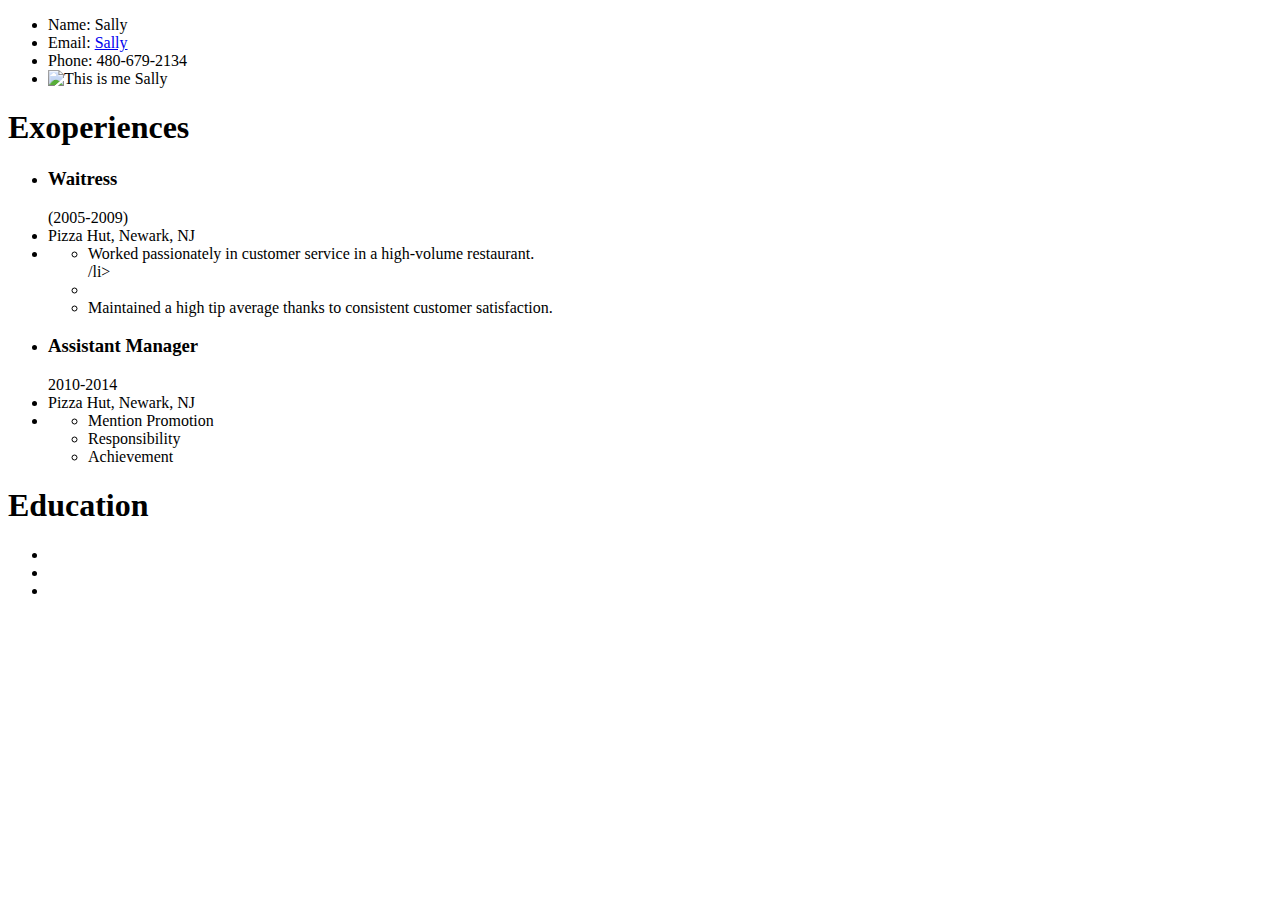
==== AboutMe/index.html @ 39550fe3 "employment4" ====
<!DOCTYPE html>
<html lang="en">

<head>
  <meta charset="utf-8">
  <meta name="viewport" content="width=device-width">
  <meta name="decription" content="resume, sally, fast leaner, teamplayer, education">
  <title>Sally's Resume</title>
  <link href="index.css" rel="stylesheet" type="text/css" />
</head>

<body>
  <header>
    <ul>
      <li>Name: Sally</li>
      <li>Email:
        <a href="mailto:sally@sallychilly.edu">Sally</a>
      </li>
      <li>Phone: 480-679-2134</li>
      <li>
        <img src="https://ia.media-imdb.com/images/M/MV5BMTY5NzE3NzU3MF5BMl5BanBnXkFtZTgwMjg0NTQ5MDE@._V1_UX214_CR0,0,214,317_AL_.jpg"
          alt="This is me Sally">
      </li>
    </ul>
  </header>
  <main>
    <section>
      <h1>Exoperiences</h1>
      <ul>
        <li><h3>Waitress</h3><span>(2005-2009)</span></li>
        <li>Pizza Hut, Newark, NJ</li>
        <li>
          <ul>
              <li>Worked passionately in customer service in a high-volume restaurant.</li>/li>
              <li><Completed the F.A.S.T. customer service training class./li>
              <li>Maintained a high tip average thanks to consistent customer satisfaction.</li>
          </ul>
        </li>
      </ul>
      <ul>
          <li><h3>Assistant Manager</h3><span>2010-2014</span></li>
          <li>Pizza Hut, Newark, NJ</li>
          <li>
            <ul>
                <li>Mention Promotion</li>
                <li>Responsibility</li>
                <li>Achievement</li>
            </ul>
          </li>
        </ul>
    </section>
    <section>
      <h1>Education</h1>
      <ul>
        <li></li>
        <li></li>
        <li></li>
      </ul>
    </section>
  </main>
</body>

</html>
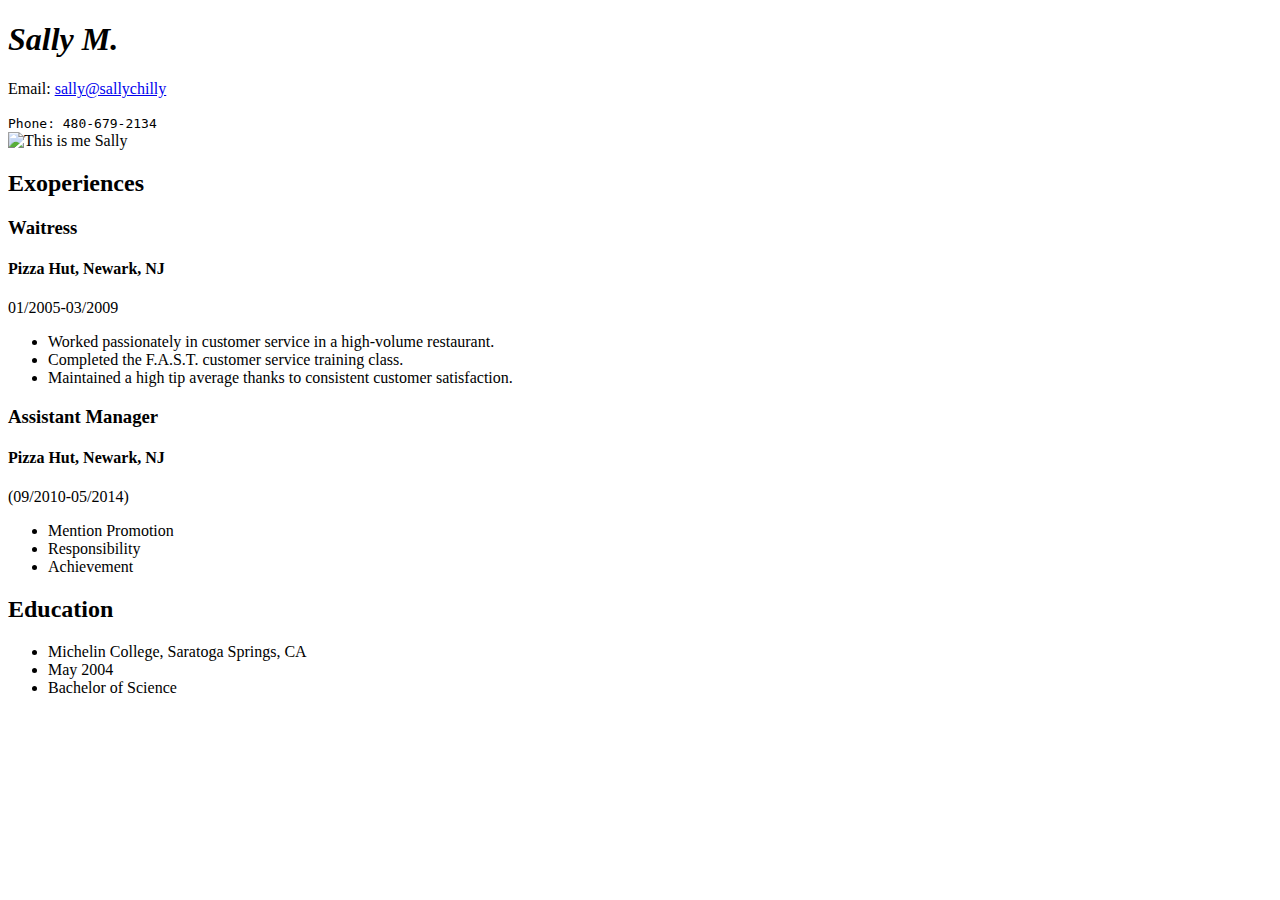
==== commit b200f852: "CompletedResume Sample" ====
--- a/AboutMe/index.html
+++ b/AboutMe/index.html
@@ -10,54 +10,51 @@
 </head>
 
 <body>
-  <header>
-    <ul>
-      <li>Name: Sally</li>
-      <li>Email:
-        <a href="mailto:sally@sallychilly.edu">Sally</a>
-      </li>
-      <li>Phone: 480-679-2134</li>
-      <li>
-        <img src="https://ia.media-imdb.com/images/M/MV5BMTY5NzE3NzU3MF5BMl5BanBnXkFtZTgwMjg0NTQ5MDE@._V1_UX214_CR0,0,214,317_AL_.jpg"
-          alt="This is me Sally">
-      </li>
-    </ul>
-  </header>
-  <main>
-    <section>
-      <h1>Exoperiences</h1>
-      <ul>
-        <li><h3>Waitress</h3><span>(2005-2009)</span></li>
-        <li>Pizza Hut, Newark, NJ</li>
+    <header>
+    
+        <h1><em>Sally M.</em></h1>
+        <p>Email:
+          <a href="mailto:sally@sallychilly.edu">sally@sallychilly</a>
+        </p>
+        <tt>Phone: 480-679-2134</tt>
         <li>
-          <ul>
-              <li>Worked passionately in customer service in a high-volume restaurant.</li>/li>
-              <li><Completed the F.A.S.T. customer service training class./li>
-              <li>Maintained a high tip average thanks to consistent customer satisfaction.</li>
-          </ul>
+          <img src="https://ia.media-imdb.com/images/M/MV5BMTY5NzE3NzU3MF5BMl5BanBnXkFtZTgwMjg0NTQ5MDE@._V1_UX214_CR0,0,214,317_AL_.jpg"
+            alt="This is me Sally">
         </li>
-      </ul>
-      <ul>
-          <li><h3>Assistant Manager</h3><span>2010-2014</span></li>
-          <li>Pizza Hut, Newark, NJ</li>
+      
+    </header>
+    <main>
+      <section>
+        <h2>Exoperiences</h2>
+        
+          <h3>Waitress</h3>
+          <h4>Pizza Hut, Newark, NJ</h4>
+          <span>01/2005-03/2009</span>
           <li>
             <ul>
-                <li>Mention Promotion</li>
-                <li>Responsibility</li>
-                <li>Achievement</li>
+                <li>Worked passionately in customer service in a high-volume restaurant.</li>
+                <li>Completed the F.A.S.T. customer service training class.</li>
+                <li>Maintained a high tip average thanks to consistent customer satisfaction.</li>
             </ul>
           </li>
+            <h3>Assistant Manager</h3>
+            <h4>Pizza Hut, Newark, NJ</h4> 
+            <span>(09/2010-05/2014)</span>
+              <ul>
+                  <li>Mention Promotion</li>
+                  <li>Responsibility</li>
+                  <li>Achievement</li>
+              </ul>      
+      </section>
+      <section>
+        <h2>Education</h2>
+        <ul>
+          <li>Michelin College, Saratoga Springs, CA</li>
+          <li>May 2004</li>
+          <li>Bachelor of Science</li>
         </ul>
-    </section>
-    <section>
-      <h1>Education</h1>
-      <ul>
-        <li></li>
-        <li></li>
-        <li></li>
-      </ul>
-    </section>
-  </main>
+      </section>
+    </main>
 </body>
 
 </html>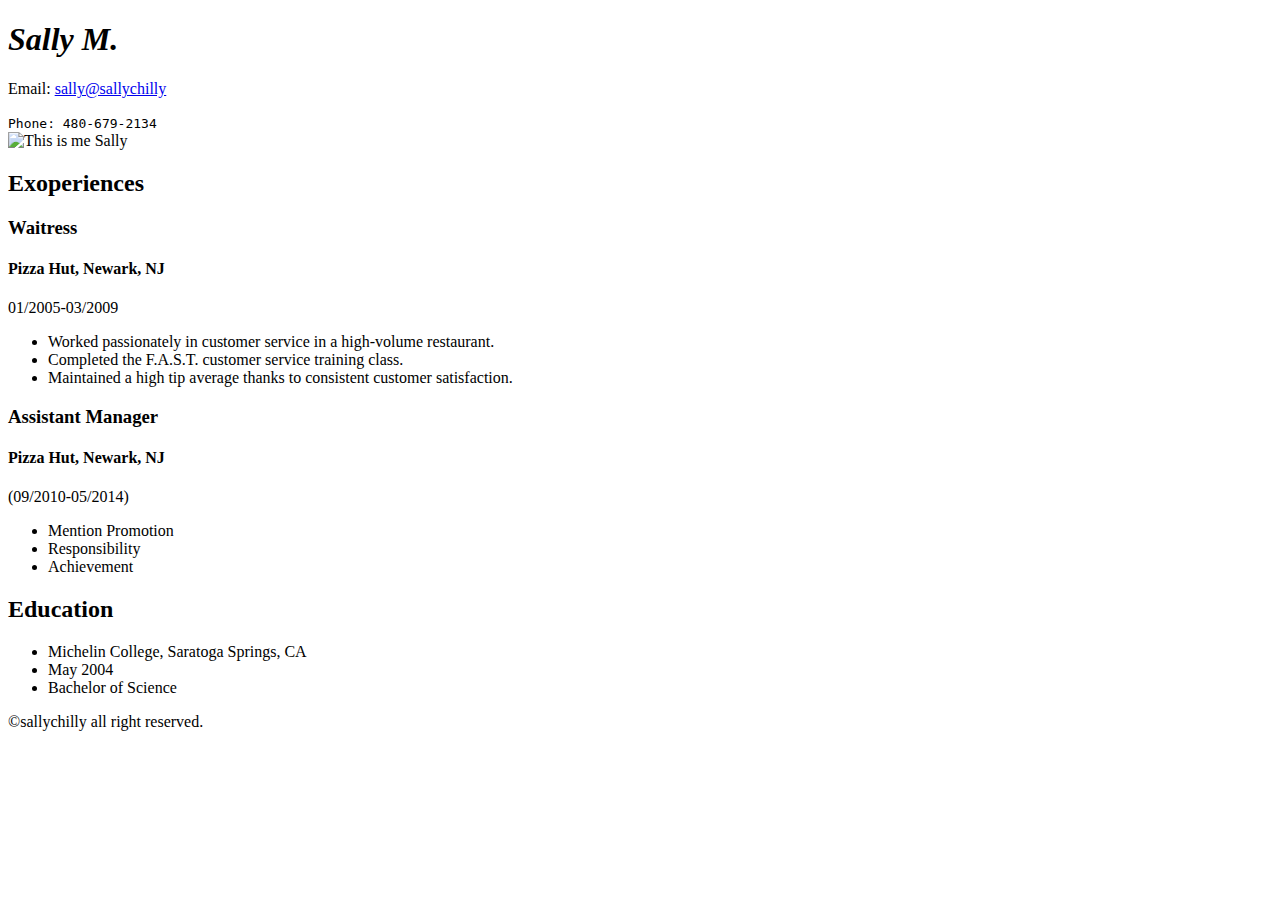
==== commit 6f0d00df: "improved a11y structure" ====
--- a/AboutMe/index.html
+++ b/AboutMe/index.html
@@ -10,7 +10,7 @@
 </head>
 
 <body>
-    <header>
+    <header role="information">
     
         <h1><em>Sally M.</em></h1>
         <p>Email:
@@ -23,8 +23,8 @@
         </li>
       
     </header>
-    <main>
-      <section>
+    <main role="main">
+      <section role="contentinfo">
         <h2>Exoperiences</h2>
         
           <h3>Waitress</h3>
@@ -55,6 +55,7 @@
         </ul>
       </section>
     </main>
+    <footer>&COPY;sallychilly all right reserved.</footer>
 </body>
 
 </html>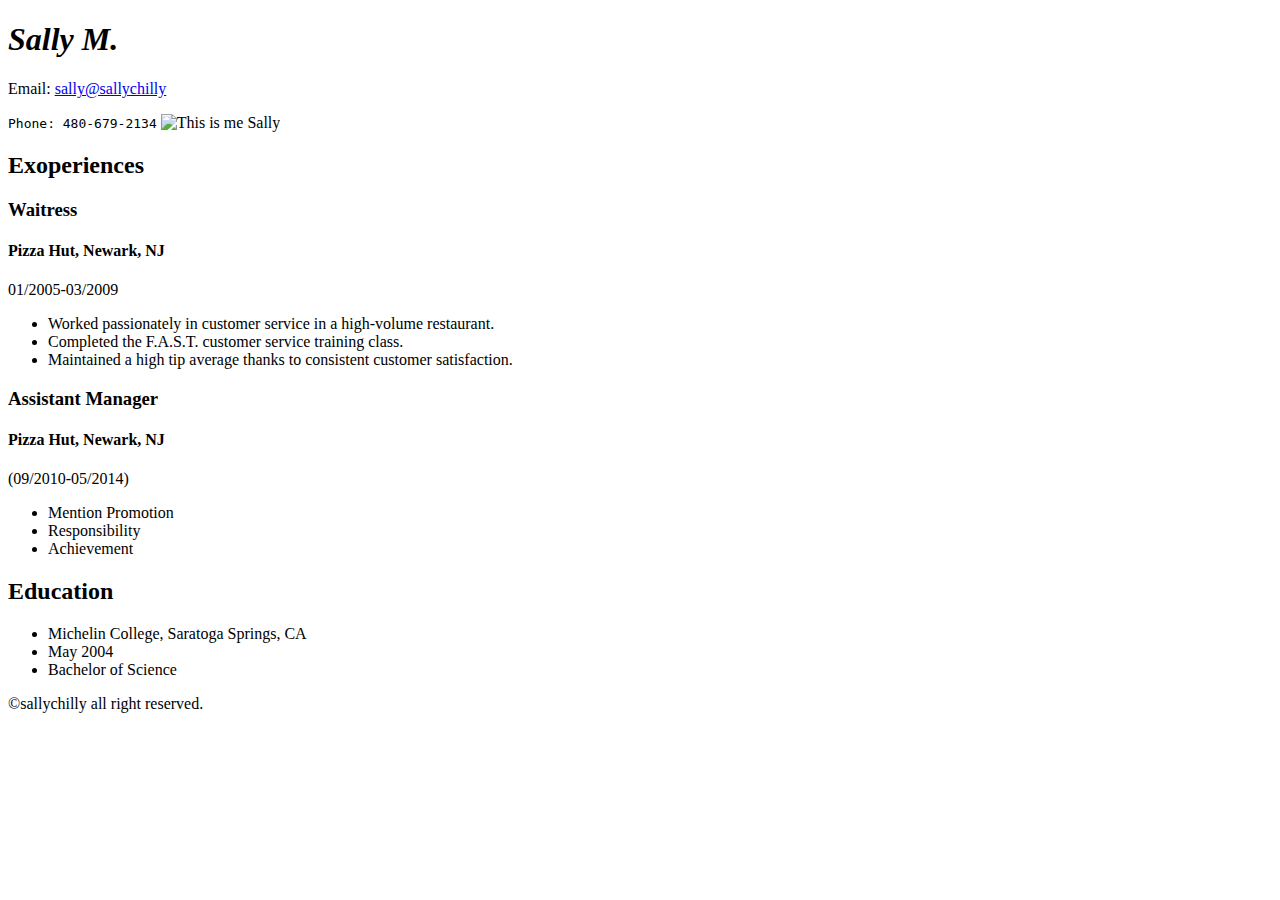
==== commit eb552bf2: "delete li on img tag" ====
--- a/AboutMe/index.html
+++ b/AboutMe/index.html
@@ -17,10 +17,10 @@
           <a href="mailto:sally@sallychilly.edu">sally@sallychilly</a>
         </p>
         <tt>Phone: 480-679-2134</tt>
-        <li>
-          <img src="https://ia.media-imdb.com/images/M/MV5BMTY5NzE3NzU3MF5BMl5BanBnXkFtZTgwMjg0NTQ5MDE@._V1_UX214_CR0,0,214,317_AL_.jpg"
+        
+        <img src="https://ia.media-imdb.com/images/M/MV5BMTY5NzE3NzU3MF5BMl5BanBnXkFtZTgwMjg0NTQ5MDE@._V1_UX214_CR0,0,214,317_AL_.jpg"
             alt="This is me Sally">
-        </li>
+        
       
     </header>
     <main role="main">
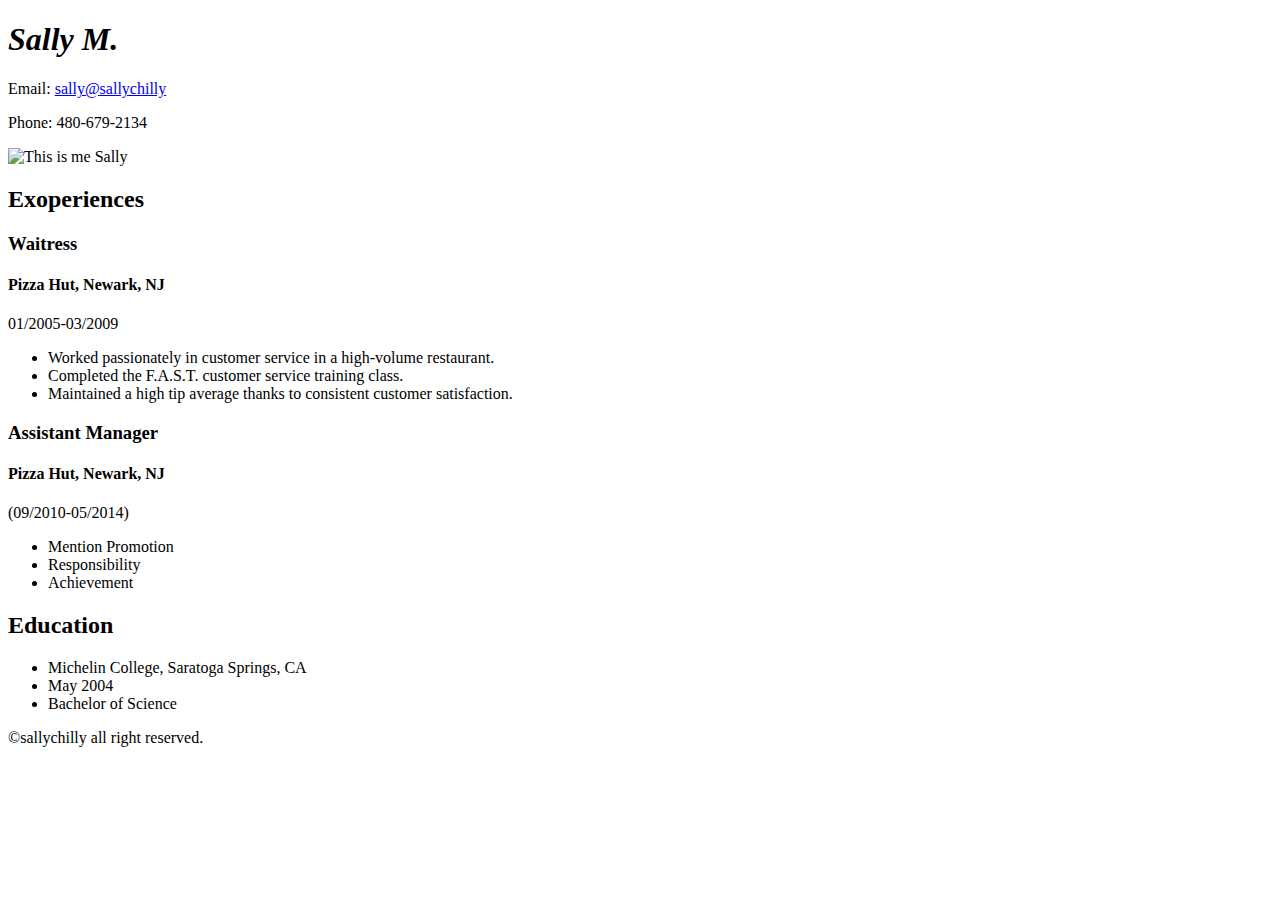
==== commit 2afe98dd: "change <tt> to <p>" ====
--- a/AboutMe/index.html
+++ b/AboutMe/index.html
@@ -16,7 +16,7 @@
         <p>Email:
           <a href="mailto:sally@sallychilly.edu">sally@sallychilly</a>
         </p>
-        <tt>Phone: 480-679-2134</tt>
+        <p>Phone: 480-679-2134</p>
         
         <img src="https://ia.media-imdb.com/images/M/MV5BMTY5NzE3NzU3MF5BMl5BanBnXkFtZTgwMjg0NTQ5MDE@._V1_UX214_CR0,0,214,317_AL_.jpg"
             alt="This is me Sally">
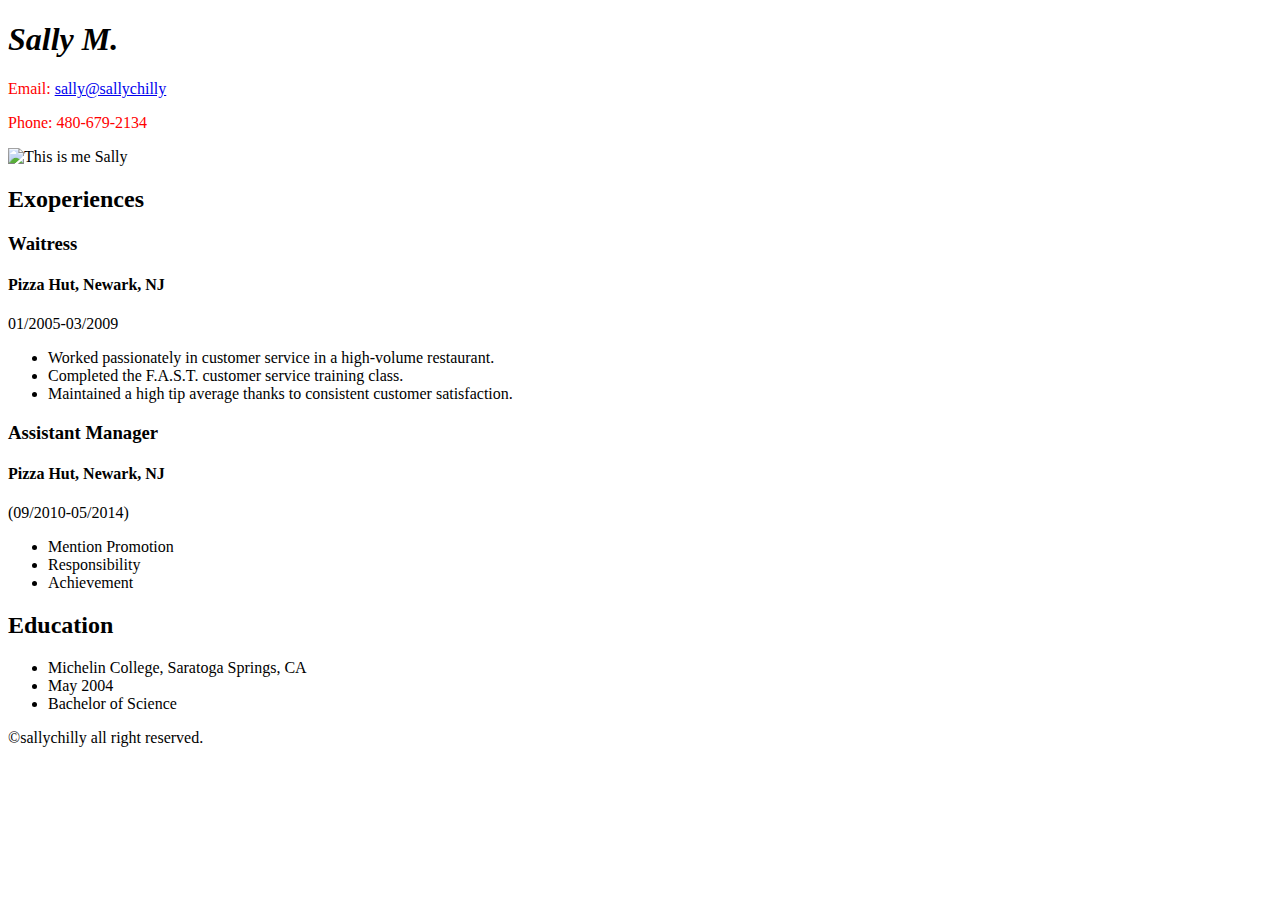
==== commit 4f88bf47: "DrillFinished." ====
--- a/AboutMe/index.html
+++ b/AboutMe/index.html
@@ -6,7 +6,7 @@
   <meta name="viewport" content="width=device-width">
   <meta name="decription" content="resume, sally, fast leaner, teamplayer, education">
   <title>Sally's Resume</title>
-  <link href="index.css" rel="stylesheet" type="text/css" />
+  <link href="./main.css" rel="stylesheet" type="text/css" />
 </head>
 
 <body>
@@ -55,7 +55,7 @@
         </ul>
       </section>
     </main>
-    <footer>&COPY;sallychilly all right reserved.</footer>
+    <footer role="contentinfo">&COPY;sallychilly all right reserved.</footer>
 </body>
 
 </html>--- a/AboutMe/main.css
+++ b/AboutMe/main.css
@@ -0,0 +1,7 @@
+p {
+    color: red;
+}
+
+header > img {
+    display: block;
+}